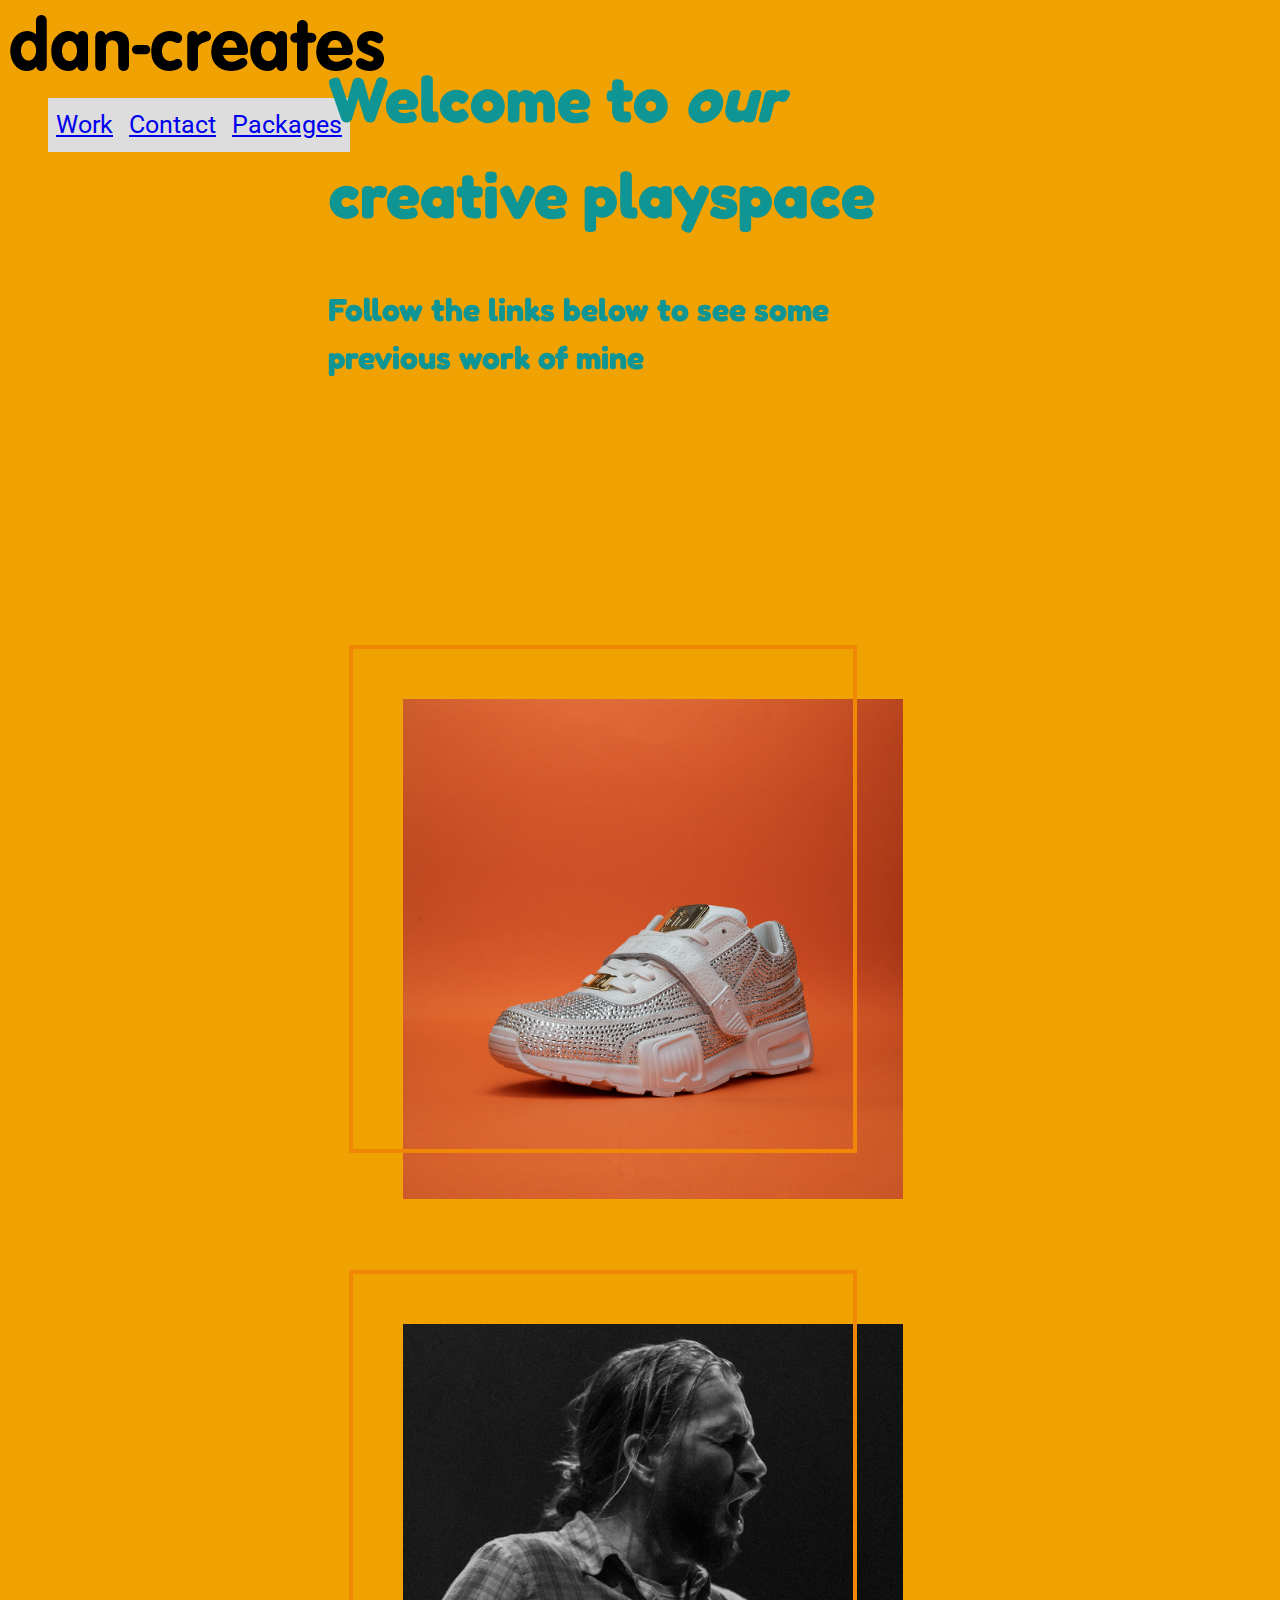
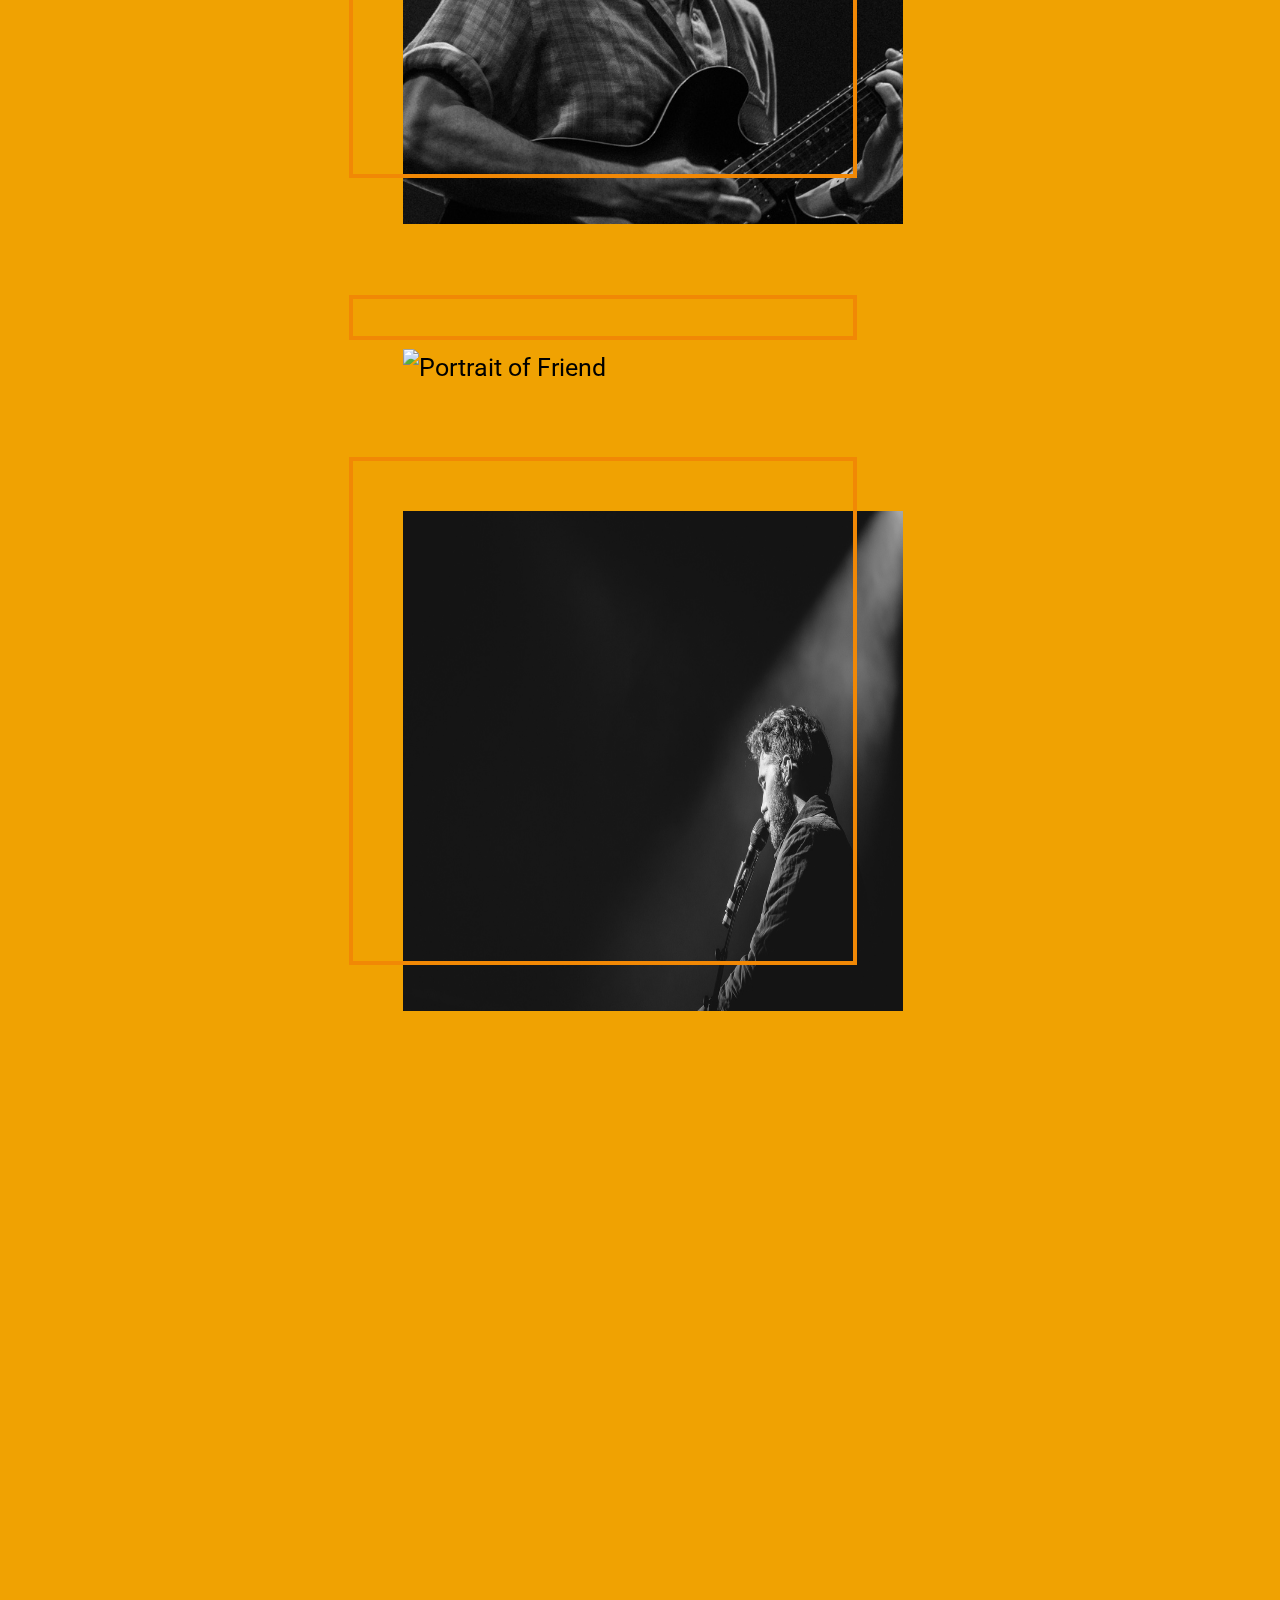
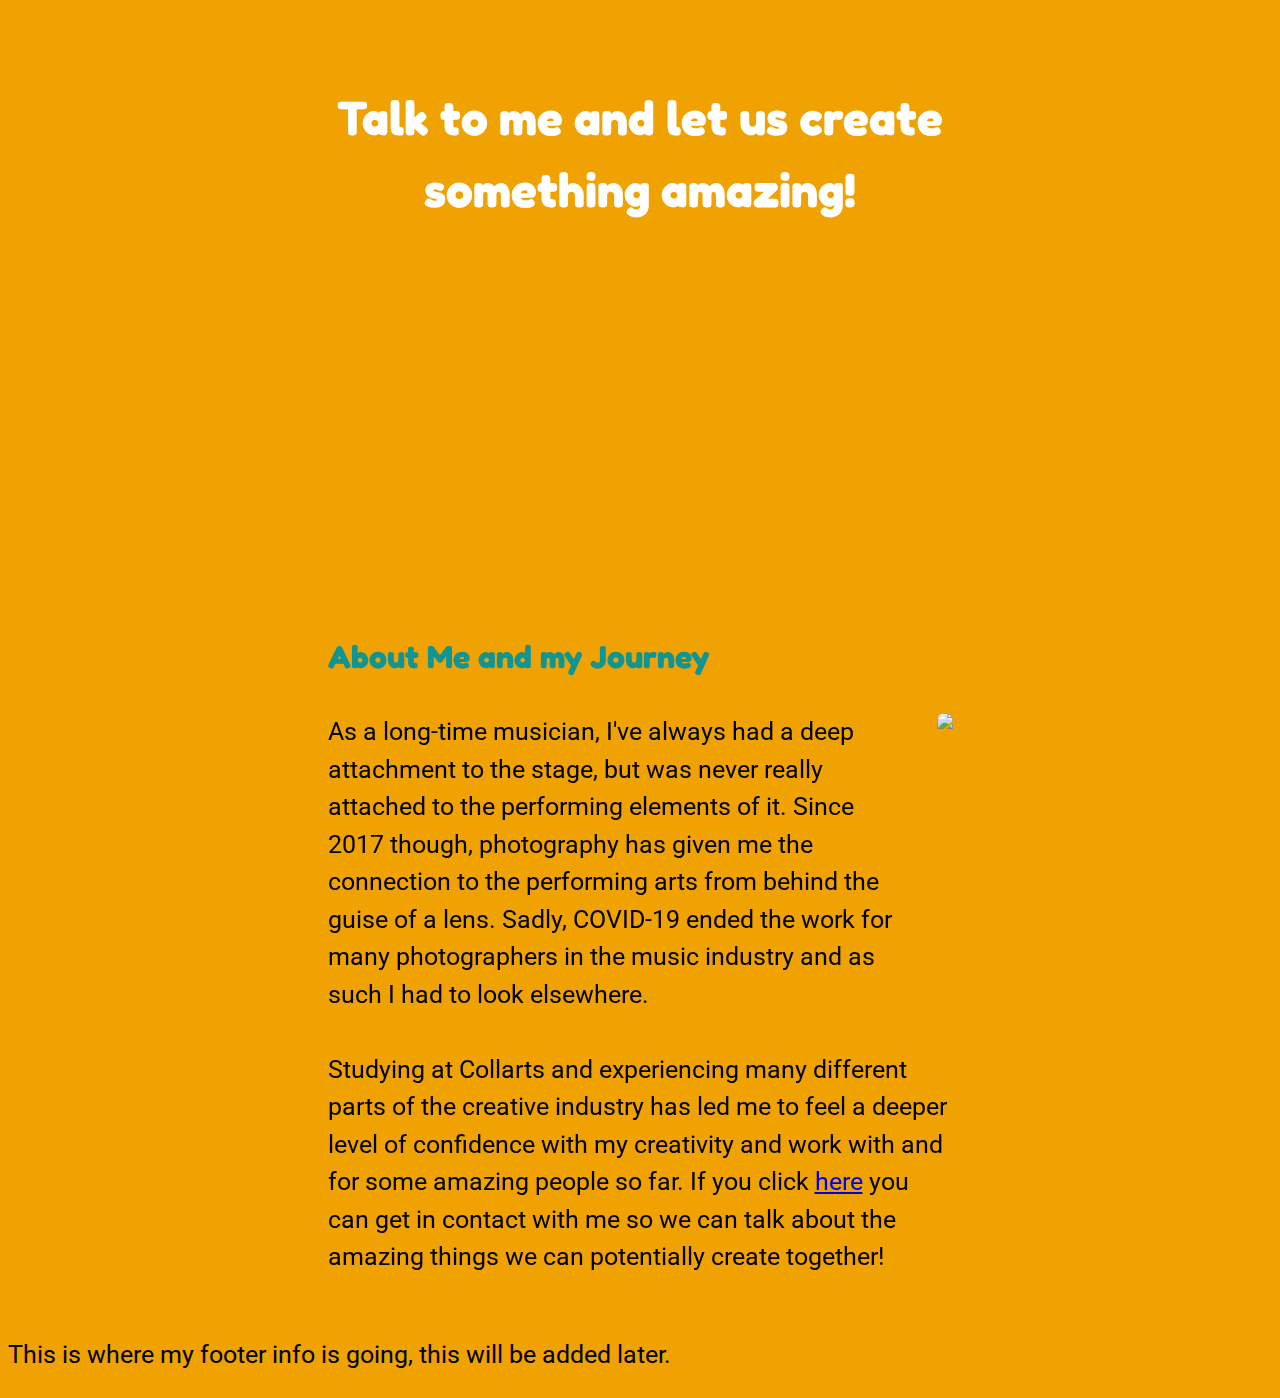
==== Index.html @ a2b8a9d4 "First Commit" ====
<!DOCTYPE html>
<html lang="en">

<head>
    <meta charset="UTF-8">
    <meta http-equiv="X-UA-Compatible" content="IE=edge">
    <meta name="viewport" content="width=device-width, initial-scale=1.0">
    <link rel='Normalize' href="Resources/Normalize.css">
    <link rel="stylesheet" href="Resources/styleguide.css">
    <title>Document</title>
</head>

<body>
    <header>
        <nav>
            <img class="logo" src="Resources/Images/Untitled-3.png" alt="Dan Creates">
            <ul class='nav-ul'>
                <li class='nav-li'><a class='navlink' href='work.html'> Work</a></li>
                <li class='nav-li'><a class='navlink' href='contact.html'> Contact</a> </li>
                <li class='nav-li'><a class='navlink' href='packages'> Packages</a></li>
            </ul>
        </nav>
    </header>

    <main>
        <div class='container'>
            <div class='sub-head'>
                <h1>Welcome to <i>our</i> creative playspace</h1>

                <h3> Follow the links below to see some previous work of mine </h3>
            </div>
            <div class="margin1">
            <div class='image-center'> 
                    <img class='Imagee' src="Resources/Images/Orange-Front-Left.png" alt="Kingdom Sneakers" width=500px>
                    <img class='Imagee' src="Resources/Images/Teskey--18.jpg" alt="Josh Teskey" width='500px'>
                    <img class='Imagee' src="resources/Images/Nic-5334.jpg" alt='Portrait of Friend' width='500px'>
                    <img class='Imagee' src="Resources/Images/PITP--3.jpg" alt="Here is where another image will go."
                        width="500px" height='500px'>
            </div>
            </div>
            <div class='margin'>
            </div>
            
                <div class='parallax'>
                    <div class="parallax__layer parallax__layer--back">
                    </div>
                    <h2 id='parallax-text'>Talk to me and let us create something amazing!</h2>
                </div>
          
            <div class="margin1">

            </div>
            <div class='about-me'>
                <div>
                    <h3> About Me and my Journey</h3>
                    <p>  <img class='Portrait-Image' src="Resources/Images/selfportrait--3.jpg" height='250px'>
                        As a long-time musician, I've always had a deep attachment to the stage, but was never really attached to the performing elements of it.
                        Since 2017 though, photography has given me the connection to the performing arts from behind the guise of a lens. Sadly, COVID-19 ended
                        the work for many photographers in the music industry and as such I had to look elsewhere. <br>
                        <br>
                        Studying at Collarts and experiencing many different parts of the creative industry has led me to feel a deeper level of confidence with my 
                        creativity and work with and for some amazing people so far. If you click <a href="Contact.html" target='_blank'>here</a> you can get in contact 
                        with me so we can talk about the amazing things we can potentially create together!</p> 
                        
                    </p>

                </div>
            </div>
        </div>
    </main>

    <footer>
<p> This is where my footer info is going, this will be added later.

</p>
    </footer>
</body>

</html>
---- Resources/styleguide.css ----
@import url('../Resources/Normalise.css');
@import url('https://fonts.googleapis.com/css2?family=Fredoka+One&family=Roboto:wght@300&display=swap');

/* Global Defaults */

body{ background-color: #F0A202;
    font-family: 'Roboto', sans-serif;
    font-size: 25px;
    line-height: 1.5;
}

header{
    display:flex;
    position: fixed;
}

.container{
    position: relative;
    display: grid;
    grid-template-rows: auto;
    grid-template-columns: 1fr 2fr 1fr;
    gap: 10px;
    grid-template-areas: 
    " . main . "
    " . main . "
    " . main . "
    " . main . "
    " . main . "
    " . main . "
    "footer footer footer";
}

h1,h2,h3,h4,h5{
    font-family: 'Fredoka One', cursive;
    color: #0E9594 ;
}

h1{
    font-size: 4rem;
}

h2{
    font-size:3rem;
}

h3{
    font-size: 2rem;
}

/* Navigation Bar */

.nav-ul{
    list-style-type: none;
}

.nav-li{
    display: inline;
    float: left;
}

.navlink {
    display: block;
    padding: 8px;
    background-color: #dddddd;
  }

  
/* ~~Format & Layout~~ */

/*Grid Rules*/

.image-center{
    display:flex;
    flex-flow: row wrap;
    justify-content: center;
    grid-column-start: 2;
}

.sub-head{
    grid-area: 'header';
    grid-column-start: 2;
}
/* Parallax */

.parallax{
    display: grid;
    grid-column-start: 2;
    background-image: url("../Resources/Images/parallaxbacking.jpg");
    min-height: 500px;
    background-attachment: fixed;
    background-position: center;
    background-repeat: no-repeat;
    background-size:cover;
}

.parallax__layer {
    position: absolute;
    top: 0;
    right: 0;
    bottom: 0;
    left: 0;
}

.parallax__layer--base {
    transform: translateZ(0);
}

  .parallax__layer--back {
    transform: translateZ(-1px);
}

#parallax-text{
    text-align: left;
    color: white;
    text-align: center;
    margin-top: 200px;
}

/*Footer*/

.footer{
    display: flex;
    justify-content: center;
    border: 2px solid #F18805;
}

/*Image specifications*/

.Portrait-Image{
    float: right;
    margin-left: 25px;
    border-radius: 5em;
    clear:both;
}


.Imagee{  
    outline:4px solid #F18805;
    outline-offset:-100px;
    border:50px solid transparent;
    border-width:150px 50px 50px 150px;
    margin:-75px 0 0 -75px;}

.logo{
    float:left;
}

.about-me{
display:grid;
grid-column-start: 2;
}

/* Page Margins */

.margin{
    margin-top:400px;
    grid-column-start: 2;
}

.margin1{
    margin-top: 200px;
    grid-column-start: 2;
}

/*Screen Larger than 600px 3-Col*/

@media screen and (max-width: 600px){
    .container{grid-template-columns: 25% 50% 25%;}
    .sub-item-a{
        justify-content: flex-start;
        border-style: none;} 
    img{ max-width: 100%;
        height: auto;}
    video{  max-width: 100%;
            height: auto;}
    
    .parallax{
        max-width: 100%;
        height: auto;}
    .parallax__layer{  max-width: 100%;
        height: auto;}
    .parallax__layer--back{  max-width: 100%;
        height: auto;}
    .parallax__layer--base{  max-width: 100%;
        height: auto;}
    #parallax-text{  max-width: 100%;
        height: auto;
        font-size: 100%;}
}

@media screen and (max-width: 1000px){
    .container{grid-template-columns: 25% 50% 25%;}
    .sub-item-a{border-style: none;}
    img{ 
         max-width: 100%;
        height: auto;}
    video{  
        max-width: 100%;
        height: auto;}
    .parallax{
            max-width: 100%;
            height: auto;}
    .parallax__layer{  max-width: 100%;
            height: auto;}
    .parallax__layer--back{  max-width: 100%;
            height: auto;}
    .parallax__layer--base{  max-width: 100%;
            height: auto;}
    #parallax-text{  max-width: 100%;
            height: auto;
            font-size: 100%;}
}
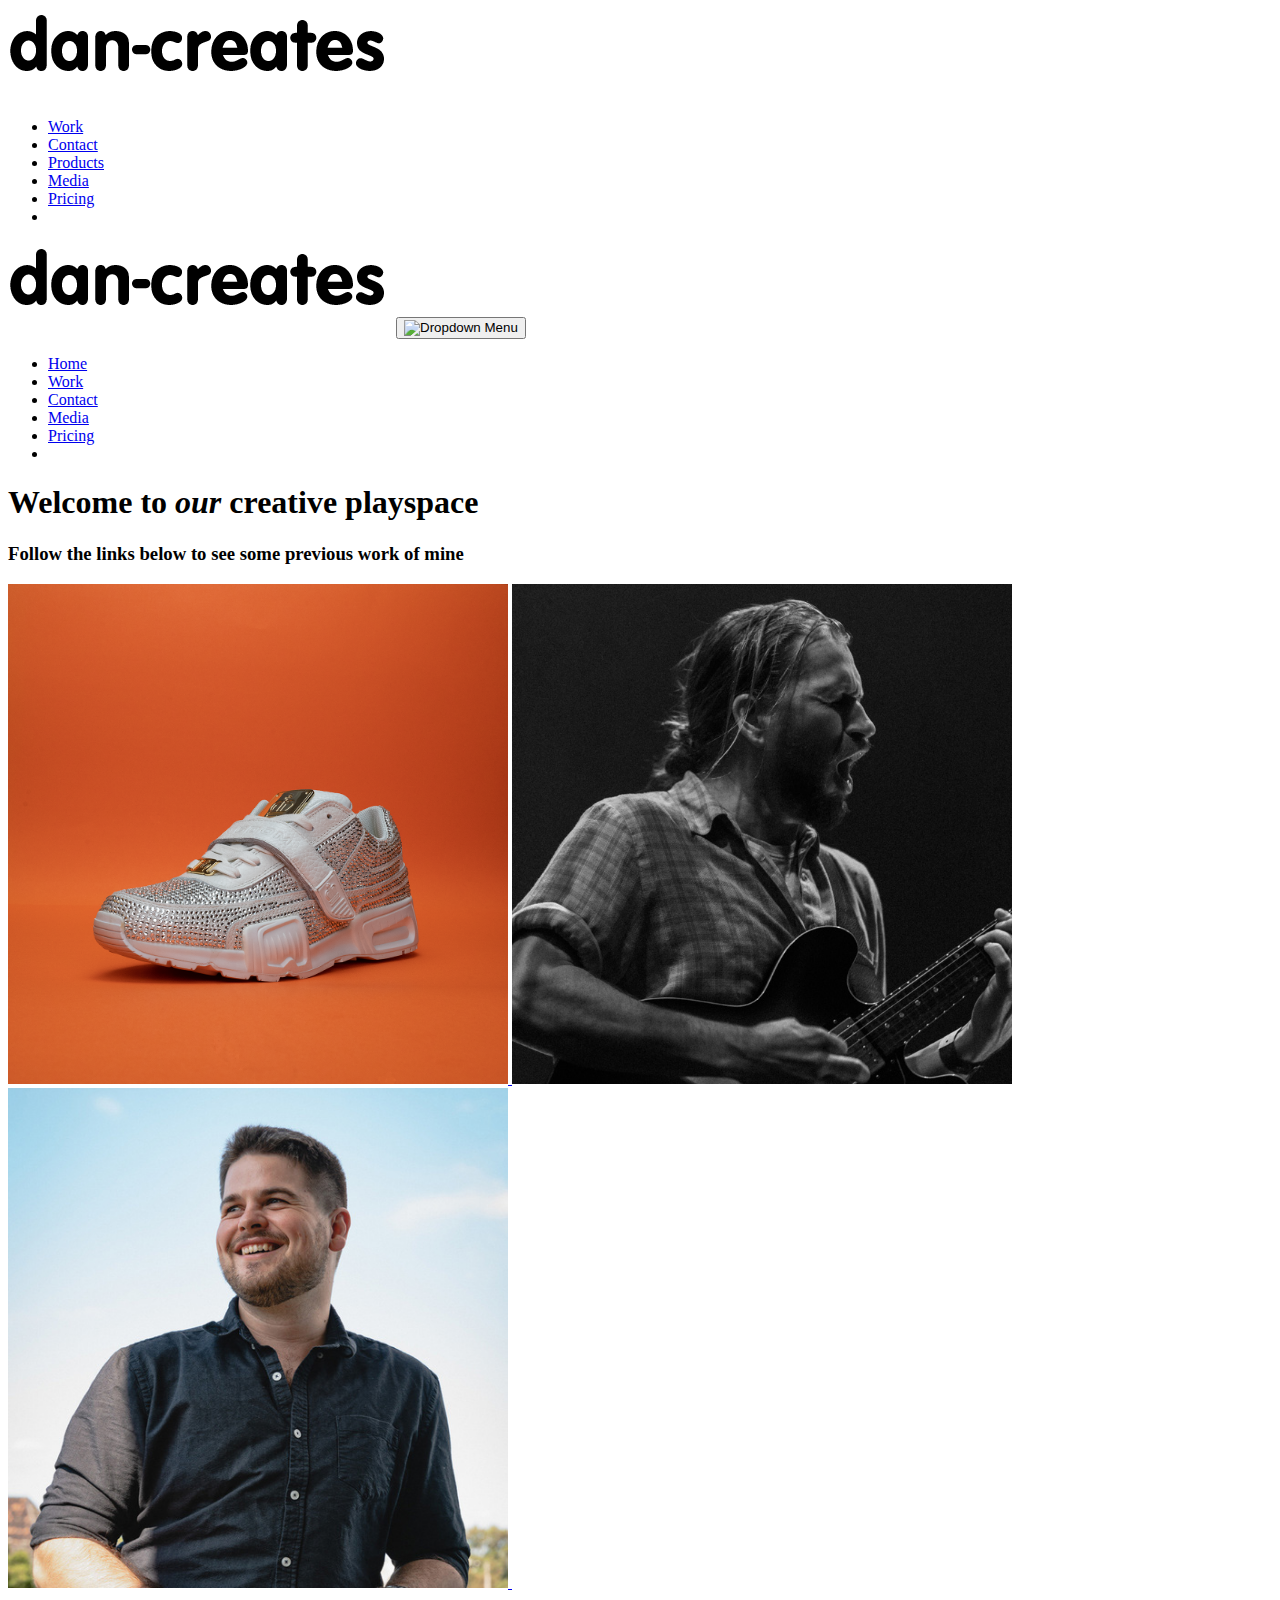
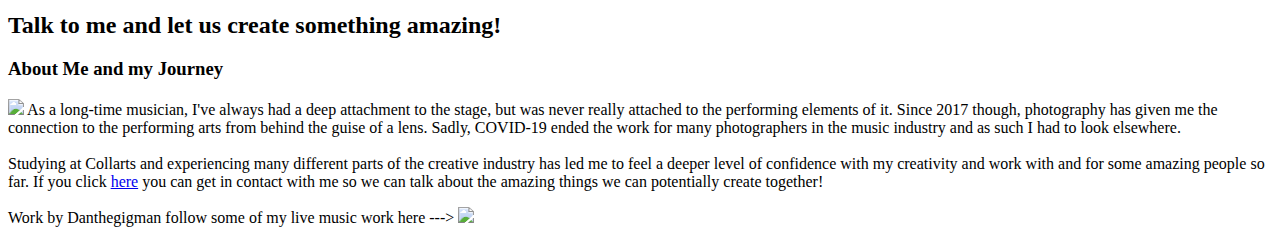
==== commit f73156e7: "lowercase 2.0" ====
--- a/Index.html
+++ b/Index.html
@@ -1,67 +1,131 @@
 <!DOCTYPE html>
-<html lang="en">
+<html>
 
 <head>
     <meta charset="UTF-8">
     <meta http-equiv="X-UA-Compatible" content="IE=edge">
     <meta name="viewport" content="width=device-width, initial-scale=1.0">
-    <link rel='Normalize' href="Resources/Normalize.css">
-    <link rel="stylesheet" href="Resources/styleguide.css">
-    <title>Document</title>
+    <title>Dan Creates</title>
+    <link rel="shortcut icon" type="image/png" href="/Resources/Images/Fav/favicon-32x32.png" />
+    <link rel='Normalize' href="Resources\css\Normalize.css">
+    <link rel="stylesheet" href="Resources\css\responsive.css">
+
+
 </head>
 
 <body>
-    <header>
-        <nav>
-            <img class="logo" src="Resources/Images/Untitled-3.png" alt="Dan Creates">
-            <ul class='nav-ul'>
-                <li class='nav-li'><a class='navlink' href='work.html'> Work</a></li>
-                <li class='nav-li'><a class='navlink' href='contact.html'> Contact</a> </li>
-                <li class='nav-li'><a class='navlink' href='packages'> Packages</a></li>
-            </ul>
-        </nav>
+
+
+    <header id="header">
+
+        <div id="normal-header">
+            <a href="index.html" id="image-link"><img src="Resources/Images/Untitled-3.png" alt="dancreates logo"
+                    id="header-img" /></a>
+
+            <nav id="nav-bar">
+                <ul>
+                    <li class="nav-link" id="menu-item"><a href="commercialwork.html" class="menu-link"> Work </a></li>
+                    <li class="nav-link" id="menu-item"><a href="contact.html" class="menu-link"> Contact </a>
+                    </li>
+                    <li class="nav-link" id="menu-item"><a href="#presentation-container" class="menu-link"> Products
+                        </a></li>
+                    <li class="nav-link" id="menu-item"><a href="videos.html" class="menu-link"> Media </a>
+                    </li>
+                    <li class="nav-link" id="menu-item"><a href="#prices-section-container" class="menu-link"> Pricing
+                        </a>
+                    <li>
+                </ul>
+            </nav>
+        </div>
+
+
+        <div id="responsive-header">
+            <div id="responsive-logo-button">
+                <a href="index.html" id="image-link"><img src="Resources/Images/Untitled-3.png" alt="dancreates logo"
+                        id="header-img-black" /></a>
+                <button id="image-button-black"><img src="https://i.ibb.co/yfM3fdZ/dropdown-menu-black.png"
+                        alt="Dropdown Menu" id="dropdown-button-black" /></button>
+            </div>
+
+            <div id="responsive-nav-bar">
+                <ul>
+                    <li class="nav-link" id="responsive-home-item"><a href="#hero-header" class="responsive-menu-link">
+                            Home </a></li>
+                    <li class="nav-link" id="responsive-features-item"><a href="commercialwork.html"
+                            class="responsive-menu-link"> Work </a></li>
+                    <li class="nav-link" id="responsive-products-item"><a href="contact.html"
+                            class="responsive-menu-link"> Contact </a></li>
+                    <li class="nav-link" id="responsive-media-item"><a href="videos.html" class="responsive-menu-link">
+                            Media </a></li>
+                    <li class="nav-link" id="responsive-pricing-item"><a href="styleguide.html"
+                            class="responsive-menu-link"> Pricing </a>
+                    <li>
+                </ul>
+            </div>
+        </div>
+
     </header>
 
+    <div class=margin2>
+
+    </div>
     <main>
-        <div class='container'>
+        <div class='grid-container'>
             <div class='sub-head'>
                 <h1>Welcome to <i>our</i> creative playspace</h1>
 
                 <h3> Follow the links below to see some previous work of mine </h3>
             </div>
             <div class="margin1">
-            <div class='image-center'> 
-                    <img class='Imagee' src="Resources/Images/Orange-Front-Left.png" alt="Kingdom Sneakers" width=500px>
-                    <img class='Imagee' src="Resources/Images/Teskey--18.jpg" alt="Josh Teskey" width='500px'>
-                    <img class='Imagee' src="resources/Images/Nic-5334.jpg" alt='Portrait of Friend' width='500px'>
-                    <img class='Imagee' src="Resources/Images/PITP--3.jpg" alt="Here is where another image will go."
-                        width="500px" height='500px'>
-            </div>
+                <div class='image-center'>
+
+                    <a href='commercialwork.html'>
+                        <img class='Imagee' src="Resources/Images/Orange-Front-Left.png" alt="Kingdom Sneakers"
+                            width=500px>
+                    </a>
+                    <a href='livemusic.html'>
+                        <img class='Imagee' src="Resources/Images/Teskey--18.jpg" alt="Josh Teskey" width='500px'>
+                    </a>
+                    <a href='portraits.html'>
+                        <img class='Imagee' src="Resources/Images/Nic-5334.jpg" alt='Portrait of Friend' width='500px'>
+                    </a>
+                    <a href='videos.html'>
+                    <video class='Imagee' width="500px" height='500px' preload="true" autoplay='autoplay' loop = 'loop' muted>
+                    <source src='Resources/video/East/east thumb.mp4' type="video/mp4">
+                    Your browser does not support video tag.
+                    </video>
+                        </a>
+                </div>
             </div>
             <div class='margin'>
             </div>
-            
-                <div class='parallax'>
-                    <div class="parallax__layer parallax__layer--back">
-                    </div>
-                    <h2 id='parallax-text'>Talk to me and let us create something amazing!</h2>
+
+            <div class='parallax'>
+                <div class="parallax__layer parallax__layer--back">
                 </div>
-          
+                <h2 id='parallax-text'>Talk to me and let us create something amazing!</h2>
+            </div>
+
             <div class="margin1">
 
             </div>
             <div class='about-me'>
                 <div>
                     <h3> About Me and my Journey</h3>
-                    <p>  <img class='Portrait-Image' src="Resources/Images/selfportrait--3.jpg" height='250px'>
-                        As a long-time musician, I've always had a deep attachment to the stage, but was never really attached to the performing elements of it.
-                        Since 2017 though, photography has given me the connection to the performing arts from behind the guise of a lens. Sadly, COVID-19 ended
+                    <p> <img class='Portrait-Image' src="Resources/Images/selfportrait--3.jpg" height='250px'>
+                        As a long-time musician, I've always had a deep attachment to the stage, but was never really
+                        attached to the performing elements of it.
+                        Since 2017 though, photography has given me the connection to the performing arts from behind
+                        the guise of a lens. Sadly, COVID-19 ended
                         the work for many photographers in the music industry and as such I had to look elsewhere. <br>
                         <br>
-                        Studying at Collarts and experiencing many different parts of the creative industry has led me to feel a deeper level of confidence with my 
-                        creativity and work with and for some amazing people so far. If you click <a href="Contact.html" target='_blank'>here</a> you can get in contact 
-                        with me so we can talk about the amazing things we can potentially create together!</p> 
-                        
+                        Studying at Collarts and experiencing many different parts of the creative industry has led me
+                        to feel a deeper level of confidence with my
+                        creativity and work with and for some amazing people so far. If you click <a href="contact.html"
+                            target='_blank'>here</a> you can get in contact
+                        with me so we can talk about the amazing things we can potentially create together!
+                    </p>
+
                     </p>
 
                 </div>
@@ -70,10 +134,16 @@
     </main>
 
     <footer>
-<p> This is where my footer info is going, this will be added later.
+        <p class='footertext'> Work by Danthegigman follow some of my live music work here ---> <a href='http://instagram.com/danthegigman' target='_blank'> <img id='instalogo' src="Resources/Images/instagram_logo_icon_173070.png" height="25px"></a></p>
+    </footer>
 
-</p>
-    </footer>
 </body>
 
+
+<!-- JavaScript/jQuery -->
+
+<script src='Resources/JS/scripts.js'></script>
+<script src="https://ajax.googleapis.com/ajax/libs/jquery/3.3.1/jquery.min.js"></script>
+<script src="Resources\js\jquery.js"></script>
+
 </html>